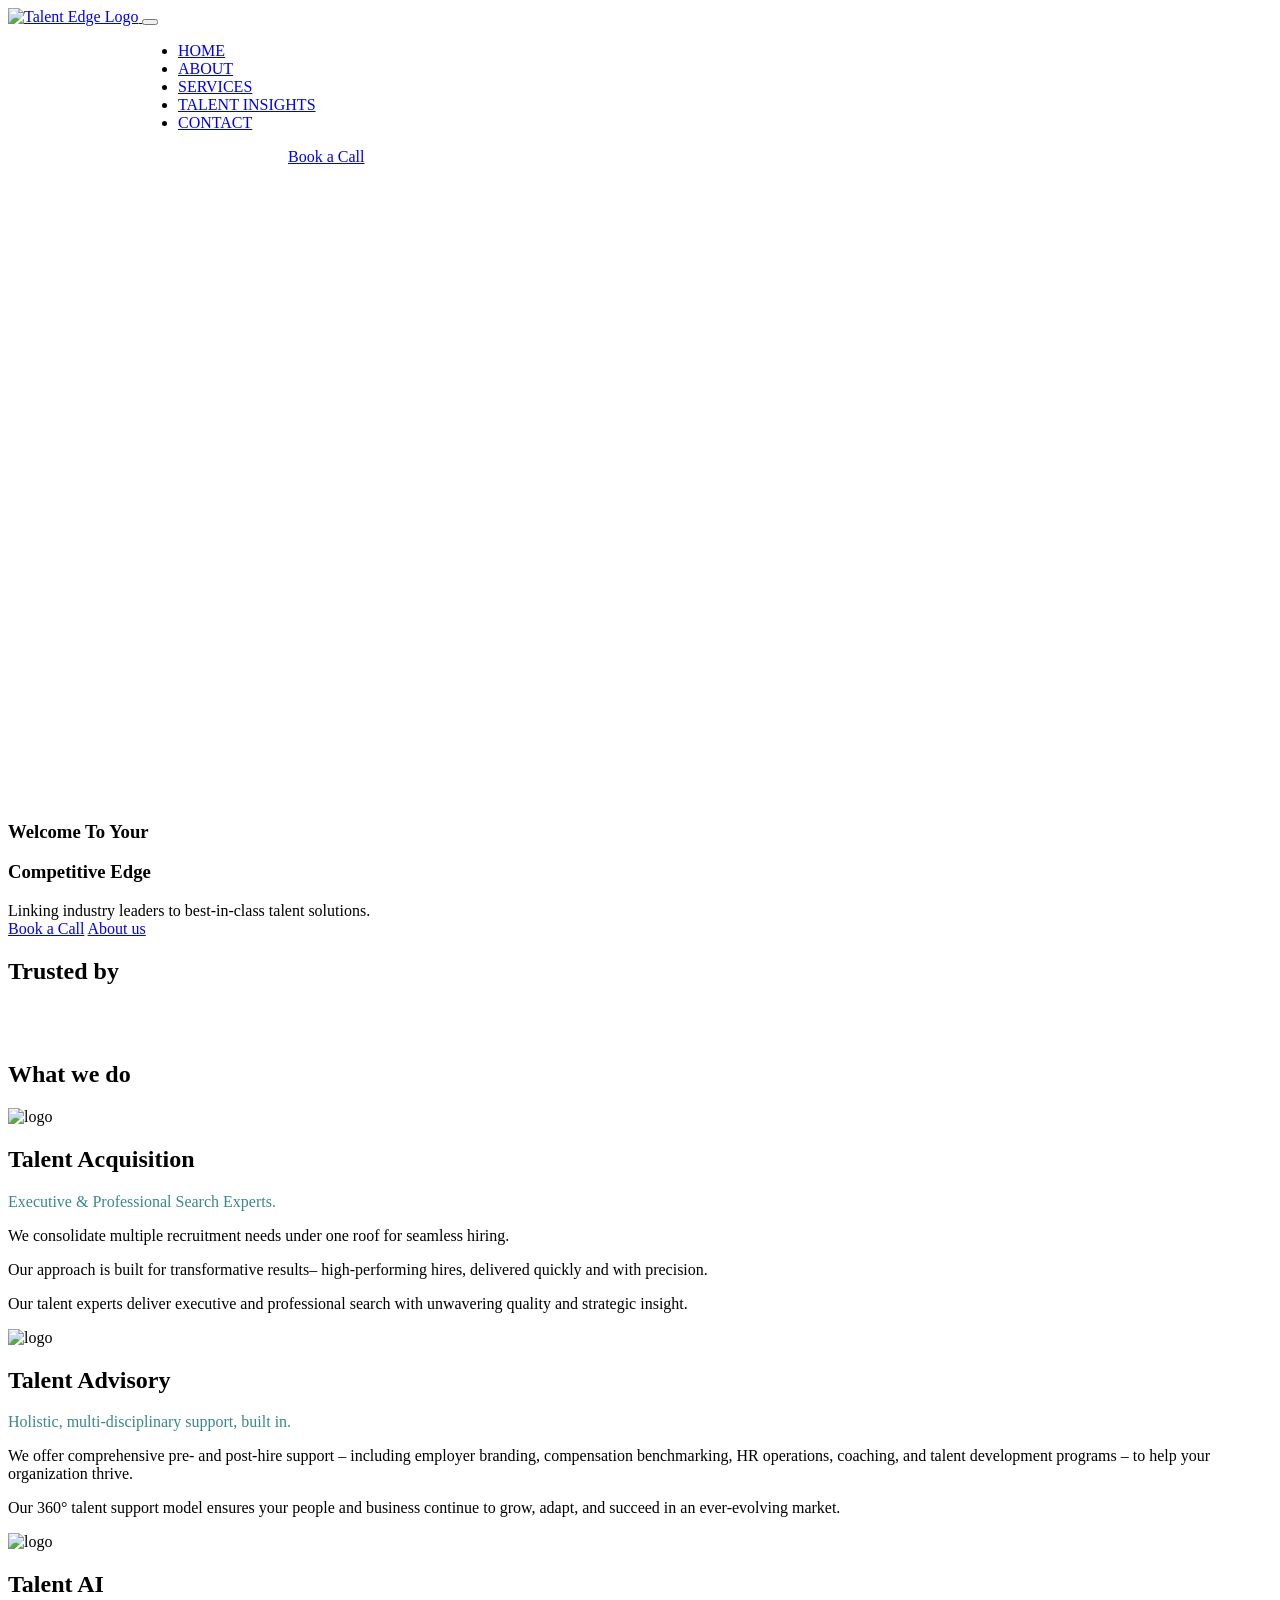
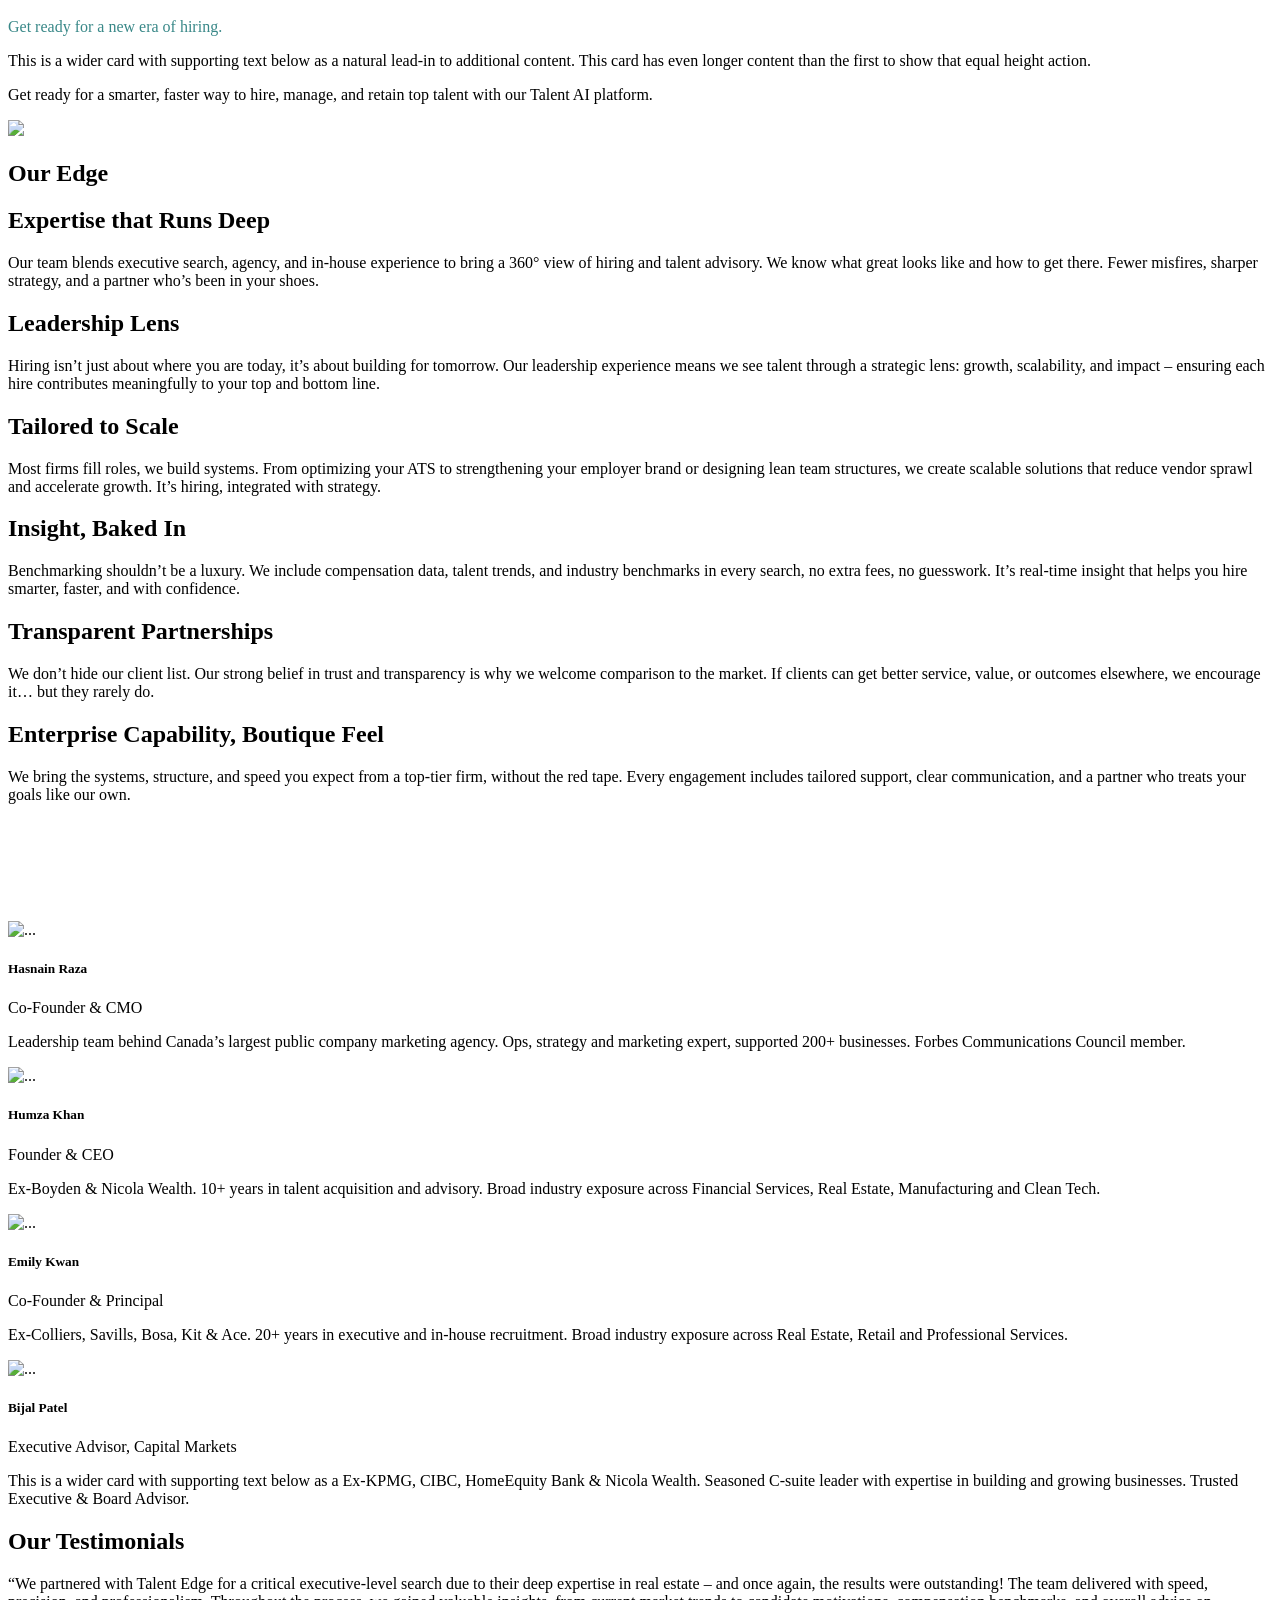
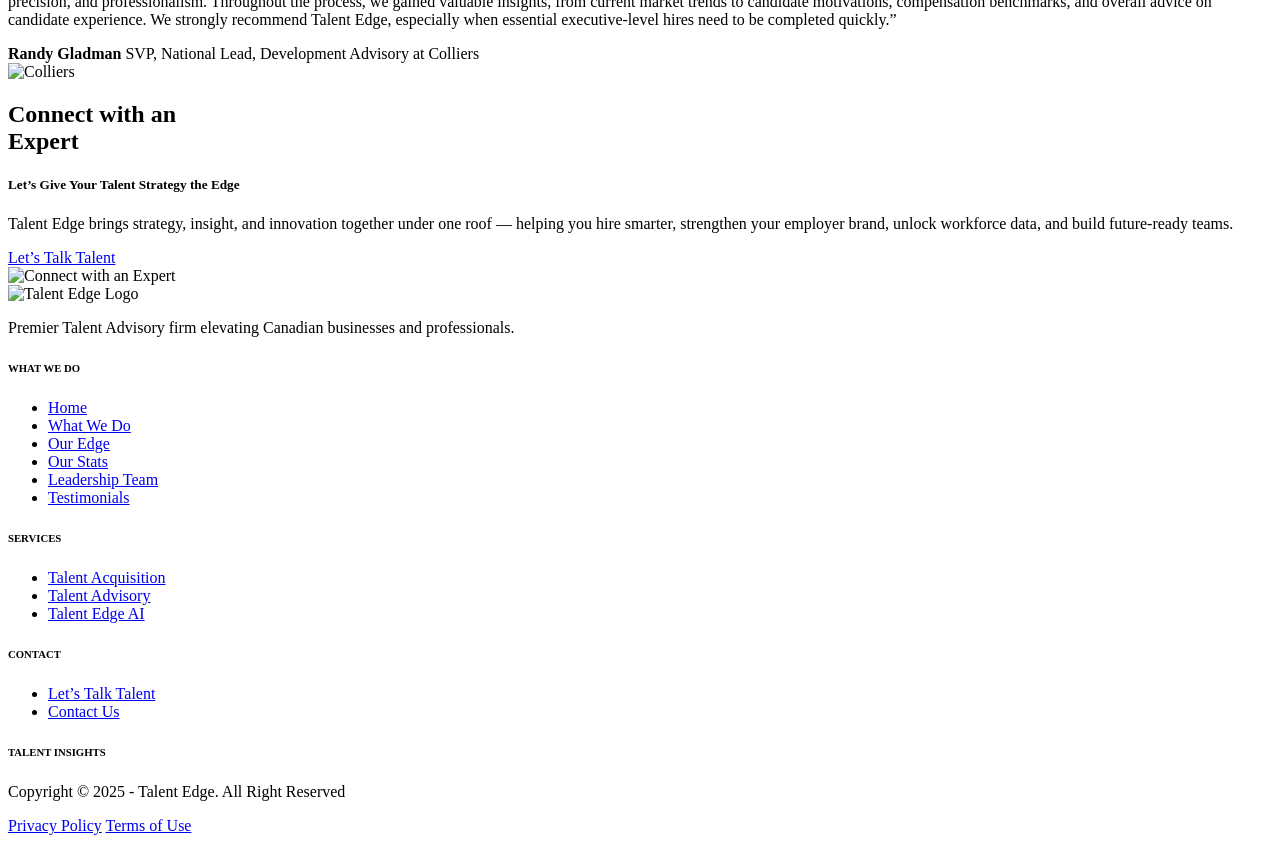
==== index.html @ 1e3dc900 "Add files via upload" ====
<!DOCTYPE html>
<html lang="en">

<head>
    <meta charset="UTF-8">
    <meta name="viewport" content="width=device-width, initial-scale=1.0">
    <title>Talent Edge - Premier Advisory Firm</title>
    <link rel="shortcut icon" href="./images/cropped-TE-Favicon-32x32.png" type="image/x-icon">
    <link rel="stylesheet" href="./css/bootstrap.css">
    <link rel="stylesheet" href="./css/style.css">
    <link rel="stylesheet" href="https://cdnjs.cloudflare.com/ajax/libs/font-awesome/7.0.1/css/all.min.css">
</head>

<body>
    <div class="container-fluid p-0">
        <!-- nav and hero start -->
        <section>
            <nav class="navbar navbar-expand-lg custom-navbar">
                <div class="container">
                    <a class="navbar-brand" href="#">
                        <img src="./images/TalentEdge_wordmark_white.png" alt="Talent Edge Logo" class="navbar-logo">
                    </a>
                    <button class="navbar-toggler" type="button" data-bs-toggle="collapse" data-bs-target="#navMenu">
                        <span class="navbar-toggler-icon"></span>
                    </button>
                    <div class="collapse navbar-collapse" id="navMenu" style="margin-left: 130px;">
                        <ul class="navbar-nav">
                            <li class="nav-item"><a class="nav-link" href="#">HOME</a></li>
                            <li class="nav-item"><a class="nav-link" href="#">ABOUT</a></li>
                            <li class="nav-item"><a class="nav-link" href="#">SERVICES</a></li>
                            <li class="nav-item"><a class="nav-link" href="#">TALENT INSIGHTS</a></li>
                            <li class="nav-item"><a class="nav-link" href="./contact.html">CONTACT</a></li>

                        </ul>
                        <a class="btn btn-outline-light" href="#" style="display: flex; margin-left: 150px;">Book a
                            Call</a>
                    </div>

                </div>
            </nav>

            <section class="hero">
                <video autoplay muted loop playsinline class="bg-video p-0" style="width: 100%; object-fit: cover;">
                    <source src="./images/e6d27f6b.mp4" type="video/mp4">
                </video>
                <div class="overlay"></div>
                <div class="hero-content">
                    <h1>Welcome To Your</h1>
                    <h1>Competitive Edge</h1>
                    <span>Linking industry leaders to best-in-class talent solutions.</span>
                    <br>
                    <a href="#" class="btn btn-light">Book a Call</a>
                    <a href="#" class="btn btn-light aman">About us</a>
                </div>

            </section>
        </section>
        <!-- nav and hero end -->
        <!-- trust start -->
        <section>
            <div class="trust-content p-5">
                <h1>Trusted by</h1>
                <br>
            </div>
            <swiper-container class="mySwiper" slides-per-view="5" space-between="0" autoplay-delay="800"
                autoplay-disable-on-interaction="false" loop="true">
                <swiper-slide>
                    <img src="images/sl1.png" alt="">
                </swiper-slide>
                <swiper-slide>
                    <img src="images/sl2.png" alt="">
                </swiper-slide>
                <swiper-slide>
                    <img src="images/sl3.png" alt="">
                </swiper-slide>
                <swiper-slide>
                    <img src="images/sl4.webp" alt="">
                </swiper-slide>
                <swiper-slide>
                    <img src="images/sl5.png" alt="">
                </swiper-slide>
                <swiper-slide>
                    <img src="images/sl6.png" alt="">
                </swiper-slide>
                <swiper-slide>
                    <img src="images/sl7.webp" alt="">
                </swiper-slide>
                <swiper-slide>
                    <img src="images/sl8.png" alt="">
                </swiper-slide>
            </swiper-container>
        </section>
        <!-- trust end -->
        <div class="line"></div>
        <!-- do section start -->
        <section>
            <div class="do-content p-5">
                <h1>What we do</h1>
            </div>
            <div class="container">
                <div class="card-group">
                    <div class="card">
                        <img src="./images/card.png" class="card-img-right abhi" alt="logo">
                        <div class="card-body">
                            <h2 class="card-title">Talent Acquisition</h2>
                            <p style="color: rgb(57, 136, 136);">Executive & Professional Search Experts.</p>

                            <p class="card-text">We consolidate multiple recruitment needs under one roof for seamless
                                hiring.</p>
                            <p class="card-text">Our approach is built for transformative results– high-performing
                                hires, delivered quickly and with precision.</p>
                            <p class="card-text">Our talent experts deliver executive and professional search with
                                unwavering quality and strategic insight.</p>
                        </div>
                    </div>
                    <div class="card">
                        <img src="./images/card1.png" class="card-img-top abhi" alt="logo">
                        <div class="card-body">
                            <h2 class="card-title">Talent Advisory</h2>
                            <p style="color: rgb(57, 136, 136);">Holistic, multi-disciplinary support, built in.</p>
                            <p class="card-text">We offer comprehensive pre- and post-hire support – including employer
                                branding, compensation benchmarking, HR operations, coaching, and talent development
                                programs – to help your organization thrive.</p>
                            <p class="card-text">Our 360° talent support model ensures your people and business continue
                                to grow, adapt, and succeed in an ever-evolving market.</p>
                        </div>
                    </div>
                    <div class="card">
                        <img src="./images/card2.png" class="card-img-top abhi" alt="logo">
                        <div class="card-body">
                            <h2 class="card-title">Talent AI</h2>
                            <p style="color: rgb(57, 136, 136);">Get ready for a new era of hiring.</p>
                            <p class="card-text">This is a wider card with supporting text below as a natural lead-in to
                                additional content. This card has even longer content than the first to show that equal
                                height action.</p>
                            <p class="card-text">Get ready for a smarter, faster way to hire, manage, and retain top
                                talent with our Talent AI platform.</p>
                        </div>
                    </div>
                </div>
            </div>
            <div class="img-s">
                <img src="./images/do.webp">
            </div>
        </section>
        <!-- do section end -->
        <!-- our edge -->
        <section>
            <div class="our">
                <div class="row">
                    <div class="col-sm-3 shubham">
                        <h1 class="pt-5 ps-5">Our Edge</h1>
                    </div>
                    <div class="col-sm-9 p-4">
                        <div class="row satyam">
                            <div class="col-sm-6">
                                <h2>Expertise that Runs Deep</h2>

                            </div>
                            <div class="col-sm-6">
                                <p>Our team blends executive search, agency, and in-house experience to bring a 360°
                                    view of
                                    hiring
                                    and talent advisory. We know what great looks like and how to get there. Fewer
                                    misfires,
                                    sharper
                                    strategy, and a partner who’s been in your shoes.</p>
                            </div>
                        </div>
                    </div>

                    <div class="col-sm-3">

                    </div>
                    <div class="col-sm-9 p-4">
                        <div class="row satyam">
                            <div class="col-sm-6">
                                <h2>Leadership Lens</h2>

                            </div>
                            <div class="col-sm-6">
                                <p>Hiring isn’t just about where you are today, it’s about building for tomorrow. Our
                                    leadership experience means we see talent through a strategic lens: growth,
                                    scalability, and impact – ensuring each hire contributes meaningfully to your top
                                    and bottom line.</p>
                            </div>
                        </div>
                    </div>


                    <div class="col-sm-3">

                    </div>
                    <div class="col-sm-9 p-4">
                        <div class="row satyam">
                            <div class="col-sm-6">
                                <h2>Tailored to Scale</h2>

                            </div>
                            <div class="col-sm-6">
                                <p>Most firms fill roles, we build systems. From optimizing your ATS to strengthening
                                    your employer brand or designing lean team structures, we create scalable solutions
                                    that reduce vendor sprawl and accelerate growth. It’s hiring, integrated with
                                    strategy. </p>
                            </div>
                        </div>
                    </div>
                    <div class="col-sm-3">

                    </div>
                    <div class="col-sm-9 p-4">
                        <div class="row satyam">
                            <div class="col-sm-6">
                                <h2>Insight, Baked In</h2>

                            </div>
                            <div class="col-sm-6">
                                <p>Benchmarking shouldn’t be a luxury. We include compensation data, talent trends, and
                                    industry benchmarks in every search, no extra fees, no guesswork. It’s real-time
                                    insight that helps you hire smarter, faster, and with confidence.</p>
                            </div>
                        </div>
                    </div>
                    <div class="col-sm-3">

                    </div>
                    <div class="col-sm-9 p-4">
                        <div class="row satyam">
                            <div class="col-sm-6">
                                <h2>Transparent Partnerships</h2>

                            </div>
                            <div class="col-sm-6">
                                <p>We don’t hide our client list. Our strong belief in trust and transparency is why we
                                    welcome comparison to the market. If clients can get better service, value, or
                                    outcomes elsewhere, we encourage it… but they rarely do.</p>
                            </div>
                        </div>
                    </div>
                    <div class="col-sm-3">

                    </div>
                    <div class="col-sm-9 p-4">
                        <div class="row satyam">
                            <div class="col-sm-6">
                                <h2>Enterprise Capability, Boutique Feel</h2>

                            </div>
                            <div class="col-sm-6">
                                <p>We bring the systems, structure, and speed you expect from a top-tier firm, without
                                    the red tape. Every engagement includes tailored support, clear communication, and a
                                    partner who treats your goals like our own.</p>
                            </div>
                        </div>
                    </div>
                </div>
            </div>
        </section>
        <!-- our edge end -->
        <!-- leader start -->
        <section>
            <div class="leader">
                <h1 style="display: flex; justify-content: center; color: white; padding-top: 50px;">Leadership Team
                </h1>
                <div class="cadr2 pt-5">
                    <div class="card-group">
                        <div class="card">
                            <img src="./images/1.png" class="card-img-top" alt="...">
                            <div class="card-body sohan">
                                <h5 class="card-title text-light">Hasnain Raza</h5>
                                <span class="text-light">Co-Founder & CMO</span>
                                <p class="card-text text-light pt-2">Leadership team behind Canada’s largest public
                                    company
                                    marketing agency. Ops, strategy and marketing expert, supported 200+ businesses.
                                    Forbes Communications Council member.</p>

                            </div>
                        </div>
                        <div class="card">
                            <img src="./images/2.png" class="card-img-top" alt="...">
                            <div class="card-body sohan">
                                <h5 class="card-title text-light">Humza Khan</h5>
                                <span class="text-light">Founder & CEO</span>
                                <p class="card-text text-light pt-2">Ex-Boyden & Nicola Wealth. 10+ years in talent
                                    acquisition and advisory. Broad industry exposure across Financial Services, Real
                                    Estate, Manufacturing and Clean Tech.</p>

                            </div>
                        </div>
                        <div class="card">
                            <img src="./images/3.png" class="card-img-top" alt="...">
                            <div class="card-body sohan">
                                <h5 class="card-title text-light">Emily Kwan</h5>
                                <span class="text-light">Co-Founder & Principal</span>
                                <p class="card-text text-light pt-2">Ex-Colliers, Savills, Bosa, Kit & Ace. 20+ years in
                                    executive and in-house recruitment. Broad industry exposure across Real Estate,
                                    Retail and Professional Services.</p>

                            </div>
                        </div>
                        <div class="card">
                            <img src="./images/4.png" class="card-img-top" alt="...">
                            <div class="card-body sohan">
                                <h5 class="card-title text-light">Bijal Patel</h5>
                                <span class="text-light">Executive Advisor, Capital Markets</span>
                                <p class="card-text text-light pt-2">This is a wider card with supporting text below as a
                                    Ex-KPMG, CIBC, HomeEquity Bank & Nicola Wealth. Seasoned C-suite leader with
                                    expertise in building and growing businesses. Trusted Executive & Board Advisor.</p>

                            </div>
                        </div>
                    </div>
                </div>

               
            </div>
        </section>
        <!-- leader end -->
         <!-- TESTIMONIAL SECTION -->
        <section class="testimonial-section">

            <!-- Section Heading -->
            <div class="container text-center">
                <h1 class="testimonial-heading">Our Testimonials</h1>
            </div>

            <!-- Testimonial Box -->
            <div class="container mt-5">
                <div class="testimonial-box">

                    <p class="testimonial-text">
                        “We partnered with Talent Edge for a critical executive-level search
                        due to their deep expertise in real estate – and once again, the
                        results were outstanding! The team delivered with speed, precision,
                        and professionalism. Throughout the process, we gained valuable
                        insights, from current market trends to candidate motivations,
                        compensation benchmarks, and overall advice on candidate experience.
                        We strongly recommend Talent Edge, especially when essential
                        executive-level hires need to be completed quickly.”
                    </p>

                    <div class="testimonial-author">
                        <strong>Randy Gladman</strong>
                        <span>
                            SVP, National Lead, Development Advisory at Colliers
                        </span>
                    </div>

                    <div class="testimonial-logo">
                        <img src="./images/Colliers_logo (1).png" alt="Colliers">
                    </div>

                </div>
            </div>

        </section>
        <!-- TESTIMONIAL SECTION END -->
         <!-- CONNECT WITH AN EXPERT SECTION -->
        <section class="connect-section">
            <div class="container">

                <div class="connect-card">
                    <div class="row align-items-center">

                        <!-- LEFT CONTENT -->
                        <div class="col-lg-6">
                            <h2 class="connect-heading">
                                Connect with an<br>
                                Expert
                            </h2>

                            <h5 class="connect-subtitle">
                                Let’s Give Your Talent Strategy the Edge
                            </h5>

                            <p class="connect-text">
                                Talent Edge brings strategy, insight, and innovation together
                                under one roof — helping you hire smarter, strengthen your
                                employer brand, unlock workforce data, and build future-ready
                                teams.
                            </p>

                            <a href="#contact" class="btn connect-btn">
                                Let’s Talk Talent
                            </a>
                        </div>

                        <!-- RIGHT IMAGE -->
                        <div class="col-lg-6">
                            <div class="connect-image">
                                <img src="./images/principal.jpg" alt="Connect with an Expert">
                            </div>
                        </div>

                    </div>
                </div>

            </div>
        </section>
        <!-- CONNECT WITH AN EXPERT END -->
         <!-- FOOTER -->
        <footer class="footer-section">
            <div class="container">

                <div class="row footer-top">

                    <!-- BRAND -->
                    <div class="col-lg-4 mb-4">
                        <div class="footer-logo">
                            <img src="./images/TalentEdge_wordmark_white.png" alt="Talent Edge Logo">
                        </div>

                        <p class="footer-text">
                            Premier Talent Advisory firm elevating Canadian
                            businesses and professionals.
                        </p>

                        <div class="footer-social">
                            <a href="#"><i class="fab fa-linkedin-in"></i></a>
                            <a href="#"><i class="fab fa-instagram"></i></a>
                        </div>
                    </div>

                    <!-- WHAT WE DO -->
                    <div class="col-lg-3 mb-4">
                        <h6 class="footer-title">WHAT WE DO</h6>
                        <ul class="footer-links">
                            <li><a href="#">Home</a></li>
                            <li><a href="#">What We Do</a></li>
                            <li><a href="#">Our Edge</a></li>
                            <li><a href="#">Our Stats</a></li>
                            <li><a href="#">Leadership Team</a></li>
                            <li><a href="#">Testimonials</a></li>
                        </ul>
                    </div>

                    <!-- SERVICES -->
                    <div class="col-lg-3 mb-4">
                        <h6 class="footer-title">SERVICES</h6>
                        <ul class="footer-links">
                            <li><a href="#">Talent Acquisition</a></li>
                            <li><a href="#">Talent Advisory</a></li>
                            <li><a href="#">Talent Edge AI</a></li>
                        </ul>
                    </div>

                    <!-- CONTACT -->
                    <div class="col-lg-2 mb-4">
                        <h6 class="footer-title">CONTACT</h6>
                        <ul class="footer-links">
                            <li><a href="#">Let’s Talk Talent</a></li>
                            <li><a href="#">Contact Us</a></li>
                        </ul>

                        <h6 class="footer-title mt-4">TALENT INSIGHTS</h6>
                    </div>

                </div>

            </div>

            <!-- BOTTOM BAR -->
            <div class="footer-bottom">
                <div class="container d-flex justify-content-between align-items-center flex-wrap">
                    <p>Copyright © 2025 - Talent Edge. All Right Reserved</p>
                    <div class="footer-bottom-links">
                        <a href="#">Privacy Policy</a>
                        <a href="#">Terms of Use</a>
                    </div>
                </div>
            </div>

        </footer>
        <!-- FOOTER END -->

    </div>

    <script src="./js/bootstrap.bundle.min.js"></script>
    <script src="./js/script.js"></script>
    <script src="https://cdn.jsdelivr.net/npm/swiper@12/swiper-element-bundle.min.js"></script>

</body>

</html>
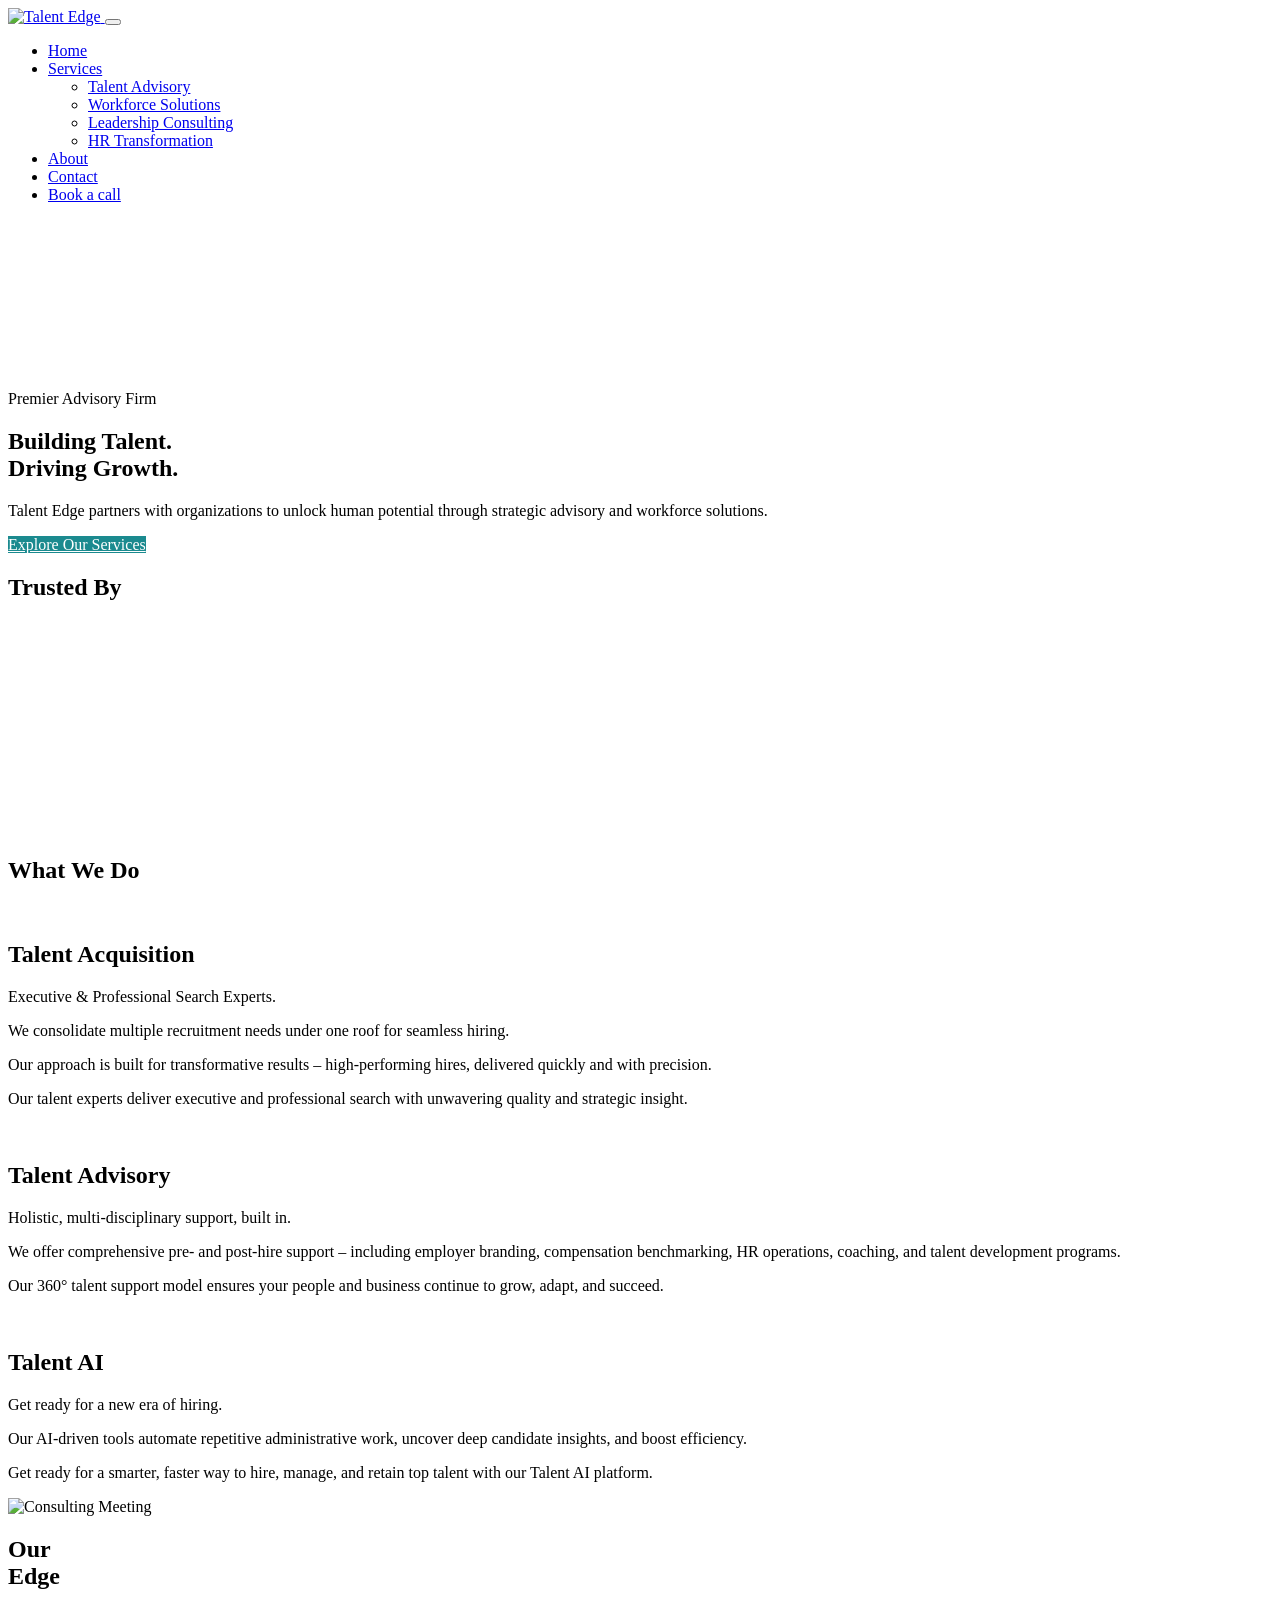
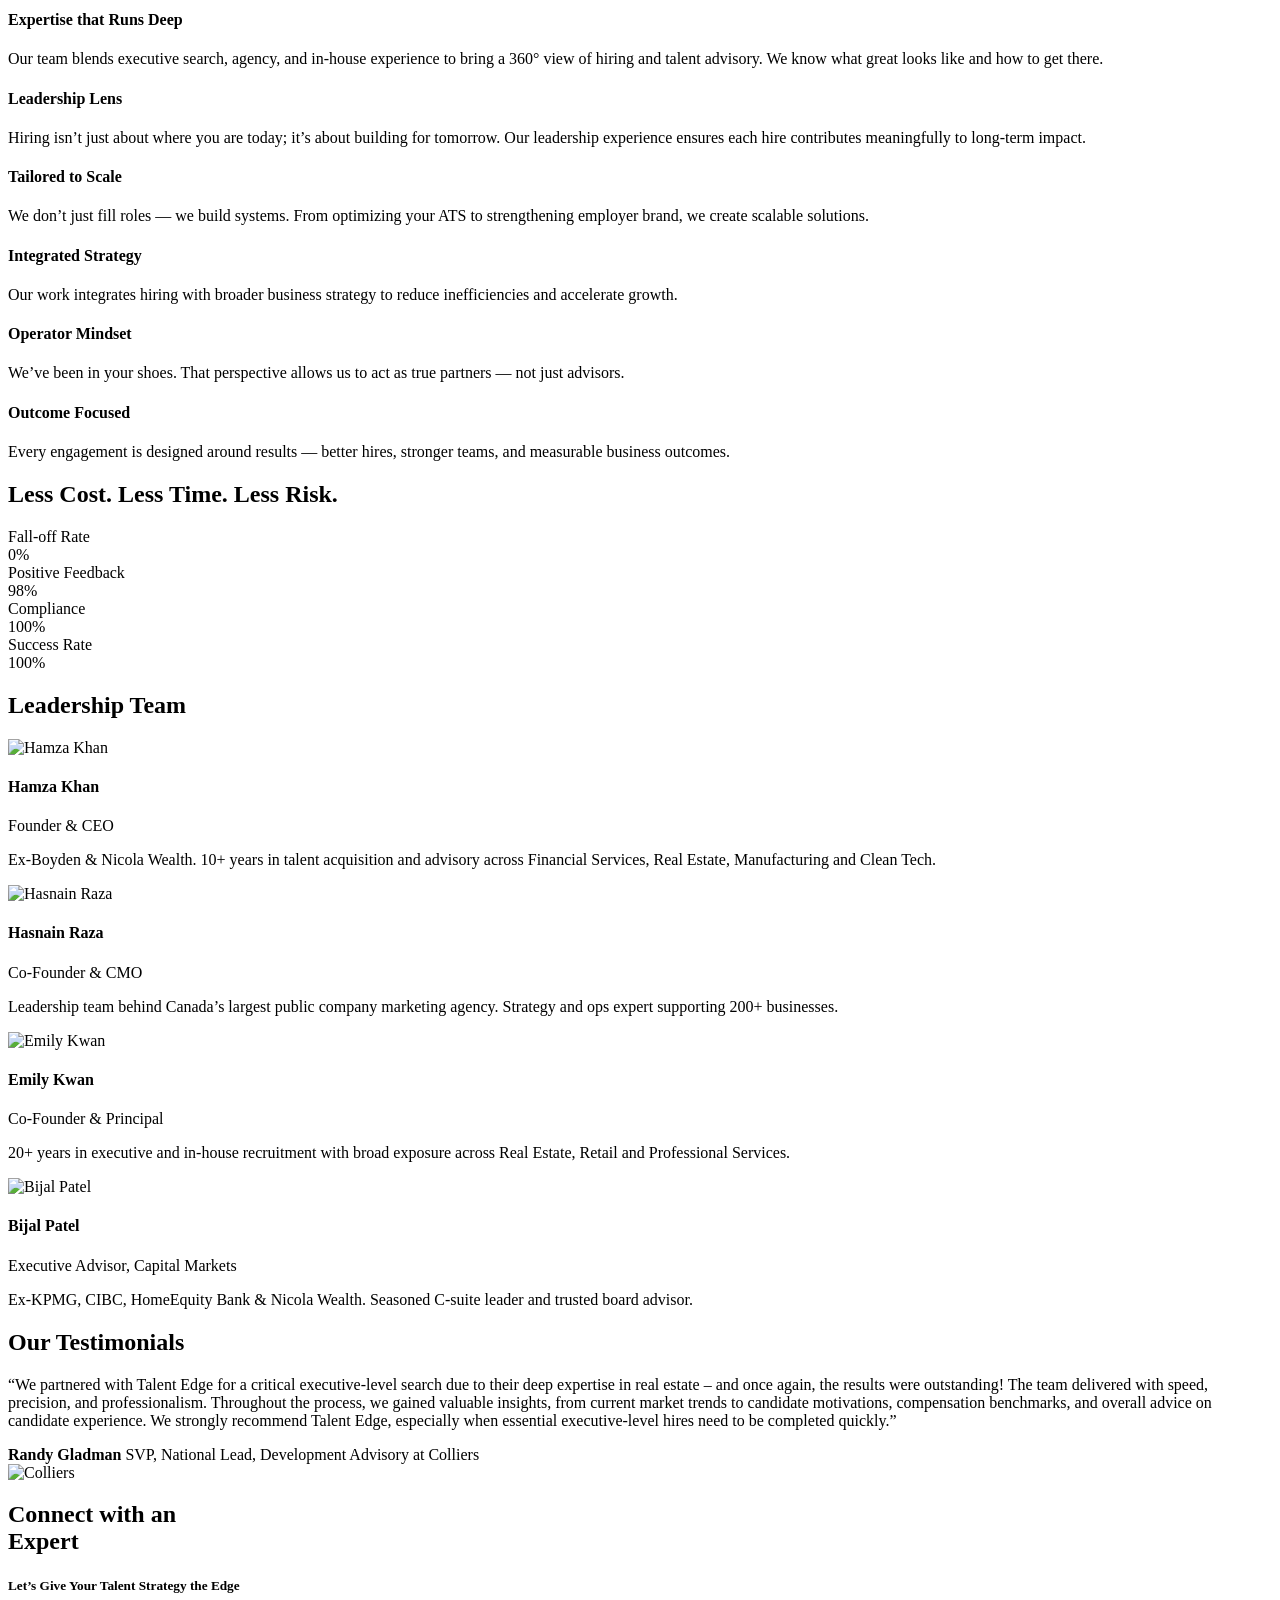
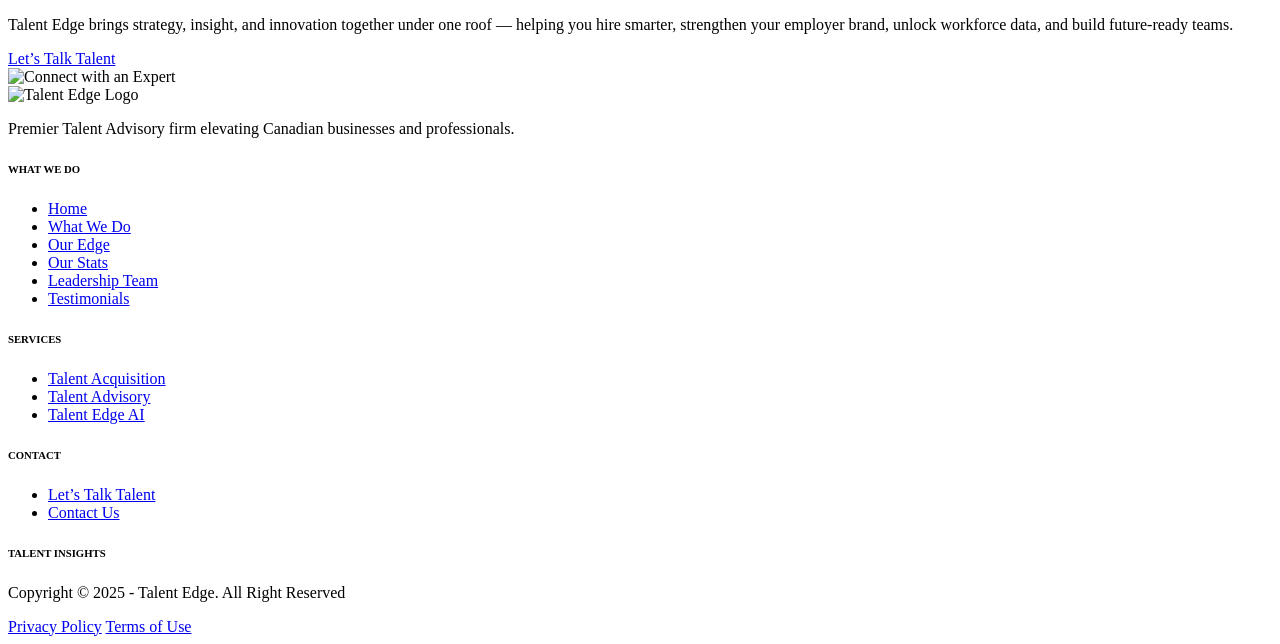
==== commit b93b6e70: "Add files via upload" ====
--- a/index.html
+++ b/index.html
@@ -13,310 +13,501 @@
 
 <body>
     <div class="container-fluid p-0">
-        <!-- nav and hero start -->
-        <section>
-            <nav class="navbar navbar-expand-lg custom-navbar">
-                <div class="container">
-                    <a class="navbar-brand" href="#">
-                        <img src="./images/TalentEdge_wordmark_white.png" alt="Talent Edge Logo" class="navbar-logo">
-                    </a>
-                    <button class="navbar-toggler" type="button" data-bs-toggle="collapse" data-bs-target="#navMenu">
-                        <span class="navbar-toggler-icon"></span>
-                    </button>
-                    <div class="collapse navbar-collapse" id="navMenu" style="margin-left: 130px;">
-                        <ul class="navbar-nav">
-                            <li class="nav-item"><a class="nav-link" href="#">HOME</a></li>
-                            <li class="nav-item"><a class="nav-link" href="#">ABOUT</a></li>
-                            <li class="nav-item"><a class="nav-link" href="#">SERVICES</a></li>
-                            <li class="nav-item"><a class="nav-link" href="#">TALENT INSIGHTS</a></li>
-                            <li class="nav-item"><a class="nav-link" href="./contact.html">CONTACT</a></li>
-
-                        </ul>
-                        <a class="btn btn-outline-light" href="#" style="display: flex; margin-left: 150px;">Book a
-                            Call</a>
-                    </div>
-
-                </div>
-            </nav>
-
-            <section class="hero">
-                <video autoplay muted loop playsinline class="bg-video p-0" style="width: 100%; object-fit: cover;">
-                    <source src="./images/e6d27f6b.mp4" type="video/mp4">
-                </video>
-                <div class="overlay"></div>
-                <div class="hero-content">
-                    <h1>Welcome To Your</h1>
-                    <h1>Competitive Edge</h1>
-                    <span>Linking industry leaders to best-in-class talent solutions.</span>
-                    <br>
-                    <a href="#" class="btn btn-light">Book a Call</a>
-                    <a href="#" class="btn btn-light aman">About us</a>
-                </div>
-
-            </section>
-        </section>
-        <!-- nav and hero end -->
-        <!-- trust start -->
-        <section>
-            <div class="trust-content p-5">
-                <h1>Trusted by</h1>
-                <br>
-            </div>
-            <swiper-container class="mySwiper" slides-per-view="5" space-between="0" autoplay-delay="800"
-                autoplay-disable-on-interaction="false" loop="true">
-                <swiper-slide>
-                    <img src="images/sl1.png" alt="">
-                </swiper-slide>
-                <swiper-slide>
-                    <img src="images/sl2.png" alt="">
-                </swiper-slide>
-                <swiper-slide>
-                    <img src="images/sl3.png" alt="">
-                </swiper-slide>
-                <swiper-slide>
-                    <img src="images/sl4.webp" alt="">
-                </swiper-slide>
-                <swiper-slide>
-                    <img src="images/sl5.png" alt="">
-                </swiper-slide>
-                <swiper-slide>
-                    <img src="images/sl6.png" alt="">
-                </swiper-slide>
-                <swiper-slide>
-                    <img src="images/sl7.webp" alt="">
-                </swiper-slide>
-                <swiper-slide>
-                    <img src="images/sl8.png" alt="">
-                </swiper-slide>
-            </swiper-container>
-        </section>
-        <!-- trust end -->
-        <div class="line"></div>
-        <!-- do section start -->
-        <section>
-            <div class="do-content p-5">
-                <h1>What we do</h1>
-            </div>
-            <div class="container">
-                <div class="card-group">
-                    <div class="card">
-                        <img src="./images/card.png" class="card-img-right abhi" alt="logo">
-                        <div class="card-body">
-                            <h2 class="card-title">Talent Acquisition</h2>
-                            <p style="color: rgb(57, 136, 136);">Executive & Professional Search Experts.</p>
-
-                            <p class="card-text">We consolidate multiple recruitment needs under one roof for seamless
-                                hiring.</p>
-                            <p class="card-text">Our approach is built for transformative results– high-performing
-                                hires, delivered quickly and with precision.</p>
-                            <p class="card-text">Our talent experts deliver executive and professional search with
-                                unwavering quality and strategic insight.</p>
-                        </div>
-                    </div>
-                    <div class="card">
-                        <img src="./images/card1.png" class="card-img-top abhi" alt="logo">
-                        <div class="card-body">
-                            <h2 class="card-title">Talent Advisory</h2>
-                            <p style="color: rgb(57, 136, 136);">Holistic, multi-disciplinary support, built in.</p>
-                            <p class="card-text">We offer comprehensive pre- and post-hire support – including employer
-                                branding, compensation benchmarking, HR operations, coaching, and talent development
-                                programs – to help your organization thrive.</p>
-                            <p class="card-text">Our 360° talent support model ensures your people and business continue
-                                to grow, adapt, and succeed in an ever-evolving market.</p>
-                        </div>
-                    </div>
-                    <div class="card">
-                        <img src="./images/card2.png" class="card-img-top abhi" alt="logo">
-                        <div class="card-body">
-                            <h2 class="card-title">Talent AI</h2>
-                            <p style="color: rgb(57, 136, 136);">Get ready for a new era of hiring.</p>
-                            <p class="card-text">This is a wider card with supporting text below as a natural lead-in to
-                                additional content. This card has even longer content than the first to show that equal
-                                height action.</p>
-                            <p class="card-text">Get ready for a smarter, faster way to hire, manage, and retain top
-                                talent with our Talent AI platform.</p>
-                        </div>
-                    </div>
-                </div>
-            </div>
-            <div class="img-s">
-                <img src="./images/do.webp">
-            </div>
-        </section>
-        <!-- do section end -->
-        <!-- our edge -->
-        <section>
-            <div class="our">
+        <!-- navbar start -->
+        <!-- NAVBAR START -->
+        <nav class="navbar navbar-expand-lg navbar-dark custom-navbar">
+            <div class="container">
+
+                <!-- Logo -->
+                <a class="navbar-brand" href="#">
+                    <img src="./images/TalentEdge_wordmark_white.png" alt="Talent Edge" height="40">
+                </a>
+
+                <!-- Mobile Toggler -->
+                <button class="navbar-toggler" type="button" data-bs-toggle="collapse" data-bs-target="#mainNavbar">
+                    <span class="navbar-toggler-icon"></span>
+                </button>
+
+                <!-- Menu -->
+                <div class="collapse navbar-collapse" id="mainNavbar">
+                    <ul class="navbar-nav align-items-lg-center">
+
+                        <li class="nav-item">
+                            <a class="nav-link active" href="index.html">Home</a>
+                        </li>
+
+                        <!-- SERVICES DROPDOWN -->
+                        <li class="nav-item dropdown">
+                            <a class="nav-link dropdown-toggle d-flex align-items-center" href="#" id="servicesDropdown"
+                                role="button" data-bs-toggle="dropdown" aria-expanded="false">
+                                Services
+                                <i class="fa-solid fa-angle-down ms-1"></i>
+                            </a>
+
+                            <ul class="dropdown-menu shadow" aria-labelledby="servicesDropdown">
+                                <li><a class="dropdown-item" href="#">Talent Advisory</a></li>
+                                <li><a class="dropdown-item" href="#">Workforce Solutions</a></li>
+                                <li><a class="dropdown-item" href="#">Leadership Consulting</a></li>
+                                <li><a class="dropdown-item" href="#">HR Transformation</a></li>
+                            </ul>
+                        </li>
+
+                        <li class="nav-item">
+                            <a class="nav-link" href="#about">About</a>
+                        </li>
+
+                        <li class="nav-item">
+                            <a class="nav-link" href="contact.html">Contact</a>
+                        </li>
+
+                        <!-- CTA BUTTON -->
+                        <li class="nav-item nav-cta">
+                            <a class="btn  px-3" href="#contact" style="background-color: white;">Book a call</a>
+                        </li>
+
+
+                    </ul>
+                </div>
+
+            </div>
+        </nav>
+        <!-- navbar end -->
+        <!-- hero start -->
+        <!-- HERO SECTION START -->
+        <section class="hero-video-section position-relative">
+
+            <!-- Background Video -->
+            <video class="hero-video" autoplay muted loop playsinline>
+                <source src="./images/e6d27f6b.mp4" type="video/mp4">
+                Your browser does not support the video tag.
+            </video>
+
+            <!-- Dark Overlay -->
+            <div class="hero-overlay"></div>
+
+            <!-- Hero Content -->
+            <div class="container hero-content">
                 <div class="row">
-                    <div class="col-sm-3 shubham">
-                        <h1 class="pt-5 ps-5">Our Edge</h1>
-                    </div>
-                    <div class="col-sm-9 p-4">
-                        <div class="row satyam">
-                            <div class="col-sm-6">
-                                <h2>Expertise that Runs Deep</h2>
-
-                            </div>
-                            <div class="col-sm-6">
-                                <p>Our team blends executive search, agency, and in-house experience to bring a 360°
-                                    view of
-                                    hiring
-                                    and talent advisory. We know what great looks like and how to get there. Fewer
-                                    misfires,
-                                    sharper
-                                    strategy, and a partner who’s been in your shoes.</p>
-                            </div>
-                        </div>
-                    </div>
-
-                    <div class="col-sm-3">
-
-                    </div>
-                    <div class="col-sm-9 p-4">
-                        <div class="row satyam">
-                            <div class="col-sm-6">
-                                <h2>Leadership Lens</h2>
-
-                            </div>
-                            <div class="col-sm-6">
-                                <p>Hiring isn’t just about where you are today, it’s about building for tomorrow. Our
-                                    leadership experience means we see talent through a strategic lens: growth,
-                                    scalability, and impact – ensuring each hire contributes meaningfully to your top
-                                    and bottom line.</p>
-                            </div>
-                        </div>
-                    </div>
-
-
-                    <div class="col-sm-3">
-
-                    </div>
-                    <div class="col-sm-9 p-4">
-                        <div class="row satyam">
-                            <div class="col-sm-6">
-                                <h2>Tailored to Scale</h2>
-
-                            </div>
-                            <div class="col-sm-6">
-                                <p>Most firms fill roles, we build systems. From optimizing your ATS to strengthening
-                                    your employer brand or designing lean team structures, we create scalable solutions
-                                    that reduce vendor sprawl and accelerate growth. It’s hiring, integrated with
-                                    strategy. </p>
-                            </div>
-                        </div>
-                    </div>
-                    <div class="col-sm-3">
-
-                    </div>
-                    <div class="col-sm-9 p-4">
-                        <div class="row satyam">
-                            <div class="col-sm-6">
-                                <h2>Insight, Baked In</h2>
-
-                            </div>
-                            <div class="col-sm-6">
-                                <p>Benchmarking shouldn’t be a luxury. We include compensation data, talent trends, and
-                                    industry benchmarks in every search, no extra fees, no guesswork. It’s real-time
-                                    insight that helps you hire smarter, faster, and with confidence.</p>
-                            </div>
-                        </div>
-                    </div>
-                    <div class="col-sm-3">
-
-                    </div>
-                    <div class="col-sm-9 p-4">
-                        <div class="row satyam">
-                            <div class="col-sm-6">
-                                <h2>Transparent Partnerships</h2>
-
-                            </div>
-                            <div class="col-sm-6">
-                                <p>We don’t hide our client list. Our strong belief in trust and transparency is why we
-                                    welcome comparison to the market. If clients can get better service, value, or
-                                    outcomes elsewhere, we encourage it… but they rarely do.</p>
-                            </div>
-                        </div>
-                    </div>
-                    <div class="col-sm-3">
-
-                    </div>
-                    <div class="col-sm-9 p-4">
-                        <div class="row satyam">
-                            <div class="col-sm-6">
-                                <h2>Enterprise Capability, Boutique Feel</h2>
-
-                            </div>
-                            <div class="col-sm-6">
-                                <p>We bring the systems, structure, and speed you expect from a top-tier firm, without
-                                    the red tape. Every engagement includes tailored support, clear communication, and a
-                                    partner who treats your goals like our own.</p>
-                            </div>
-                        </div>
-                    </div>
-                </div>
-            </div>
-        </section>
-        <!-- our edge end -->
-        <!-- leader start -->
-        <section>
-            <div class="leader">
-                <h1 style="display: flex; justify-content: center; color: white; padding-top: 50px;">Leadership Team
-                </h1>
-                <div class="cadr2 pt-5">
-                    <div class="card-group">
-                        <div class="card">
-                            <img src="./images/1.png" class="card-img-top" alt="...">
-                            <div class="card-body sohan">
-                                <h5 class="card-title text-light">Hasnain Raza</h5>
-                                <span class="text-light">Co-Founder & CMO</span>
-                                <p class="card-text text-light pt-2">Leadership team behind Canada’s largest public
-                                    company
-                                    marketing agency. Ops, strategy and marketing expert, supported 200+ businesses.
-                                    Forbes Communications Council member.</p>
-
-                            </div>
-                        </div>
-                        <div class="card">
-                            <img src="./images/2.png" class="card-img-top" alt="...">
-                            <div class="card-body sohan">
-                                <h5 class="card-title text-light">Humza Khan</h5>
-                                <span class="text-light">Founder & CEO</span>
-                                <p class="card-text text-light pt-2">Ex-Boyden & Nicola Wealth. 10+ years in talent
-                                    acquisition and advisory. Broad industry exposure across Financial Services, Real
-                                    Estate, Manufacturing and Clean Tech.</p>
-
-                            </div>
-                        </div>
-                        <div class="card">
-                            <img src="./images/3.png" class="card-img-top" alt="...">
-                            <div class="card-body sohan">
-                                <h5 class="card-title text-light">Emily Kwan</h5>
-                                <span class="text-light">Co-Founder & Principal</span>
-                                <p class="card-text text-light pt-2">Ex-Colliers, Savills, Bosa, Kit & Ace. 20+ years in
-                                    executive and in-house recruitment. Broad industry exposure across Real Estate,
-                                    Retail and Professional Services.</p>
-
-                            </div>
-                        </div>
-                        <div class="card">
-                            <img src="./images/4.png" class="card-img-top" alt="...">
-                            <div class="card-body sohan">
-                                <h5 class="card-title text-light">Bijal Patel</h5>
-                                <span class="text-light">Executive Advisor, Capital Markets</span>
-                                <p class="card-text text-light pt-2">This is a wider card with supporting text below as a
-                                    Ex-KPMG, CIBC, HomeEquity Bank & Nicola Wealth. Seasoned C-suite leader with
-                                    expertise in building and growing businesses. Trusted Executive & Board Advisor.</p>
-
-                            </div>
-                        </div>
-                    </div>
-                </div>
-
-               
-            </div>
-        </section>
-        <!-- leader end -->
-         <!-- TESTIMONIAL SECTION -->
+                    <div class="col-lg-7 text-white">
+                        <p class="text-uppercase small fw-semibold mb-2">
+                            Premier Advisory Firm
+                        </p>
+
+                        <h1 class="fw-bold display-5">
+                            Building Talent.<br>
+                            Driving Growth.
+                        </h1>
+
+                        <p class="mt-3">
+                            Talent Edge partners with organizations to unlock human
+                            potential through strategic advisory and workforce solutions.
+                        </p>
+
+                        <a href="#services" class="btn  mt-4 px-4 py-2"
+                            style="background-color: #1b8a8f; color: white;">
+                            Explore Our Services
+                        </a>
+                    </div>
+                </div>
+            </div>
+
+        </section>
+        <!-- HERO SECTION END -->
+        <!--  -->
+        <!-- TRUSTED BY SECTION -->
+        <section class="trusted-by-section py-5">
+            <div class="container text-center">
+                <h1 class="text-uppercase  mb-2">Trusted By</h1>
+                <!-- <h2 class="fw-bold mb-4">Leading Organizations</h2> -->
+            </div>
+
+            <div class="logo-slider py-5">
+                <div class="logo-track">
+
+                    <!-- Logos (repeat twice for infinite effect) -->
+                    <div class="logo"><img src="./images/sl1.png" alt=""></div>
+                    <div class="logo"><img src="./images/sl2.png" alt=""></div>
+                    <div class="logo"><img src="./images/sl3.png" alt=""></div>
+                    <div class="logo"><img src="./images/sl4.webp" alt=""></div>
+                    <div class="logo"><img src="./images/sl5.png" alt=""></div>
+                    <div class="logo"><img src="./images/sl6.png" alt=""></div>
+
+                    <!-- duplicate -->
+                    <div class="logo"><img src="./images/sl7.webp" alt=""></div>
+                    <div class="logo"><img src="./images/sl8.png" alt=""></div>
+                    <div class="logo"><img src="./images/sl6.png" alt=""></div>
+                    <div class="logo"><img src="./images/sl3.png" alt=""></div>
+                    <div class="logo"><img src="./images/sl5.png" alt=""></div>
+                    <div class="logo"><img src="./images/sl2.png" alt=""></div>
+
+                </div>
+            </div>
+        </section>
+        <!-- TRUSTED BY END -->
+        <!-- SECTION DIVIDER -->
+        <div class="section-divider"></div>
+        <!-- WHAT WE DO SECTION -->
+        <section class="what-we-do-section py-5" id="services">
+            <div class="container">
+
+                <!-- SECTION HEADING -->
+                <div class="row mb-5">
+                    <div class="col-12">
+                        <h1 class="fw-bold">What We Do</h1>
+                    </div>
+                </div>
+
+                <!-- CONTENT BOXES -->
+                <div class="row g-4">
+
+                    <!-- BOX 1 -->
+                    <div class="col-md-4">
+                        <div class="what-card">
+                            <img src="./images/card.png" class="what-icon" alt="">
+
+                            <h2>Talent Acquisition</h3>
+
+                                <p class="highlight">
+                                    Executive & Professional Search Experts.
+                                </p>
+
+                                <p>
+                                    We consolidate multiple recruitment needs under one roof for
+                                    seamless hiring.
+                                </p>
+
+                                <p>
+                                    Our approach is built for transformative results – high-performing
+                                    hires, delivered quickly and with precision.
+                                </p>
+
+                                <p>
+                                    Our talent experts deliver executive and professional search with
+                                    unwavering quality and strategic insight.
+                                </p>
+                        </div>
+                    </div>
+
+                    <!-- BOX 2 -->
+                    <div class="col-md-4">
+                        <div class="what-card">
+                            <img src="./images/card1.png" class="what-icon" alt="">
+
+                            <h2>Talent Advisory</h3>
+
+                                <p class="highlight">
+                                    Holistic, multi-disciplinary support, built in.
+                                </p>
+
+                                <p>
+                                    We offer comprehensive pre- and post-hire support – including
+                                    employer branding, compensation benchmarking, HR operations,
+                                    coaching, and talent development programs.
+                                </p>
+
+                                <p>
+                                    Our 360° talent support model ensures your people and business
+                                    continue to grow, adapt, and succeed.
+                                </p>
+                        </div>
+                    </div>
+
+                    <!-- BOX 3 -->
+                    <div class="col-md-4">
+                        <div class="what-card">
+                            <img src="./images/card2.png" class="what-icon" alt="">
+
+                            <h2>Talent AI</h3>
+
+                                <p class="highlight">
+                                    Get ready for a new era of hiring.
+                                </p>
+
+                                <p>
+                                    Our AI-driven tools automate repetitive administrative work,
+                                    uncover deep candidate insights, and boost efficiency.
+                                </p>
+
+                                <p>
+                                    Get ready for a smarter, faster way to hire, manage, and retain
+                                    top talent with our Talent AI platform.
+                                </p>
+                        </div>
+                    </div>
+
+                </div>
+            </div>
+        </section>
+        <!-- WHAT WE DO END -->
+        <!-- FULL WIDTH IMAGE SECTION -->
+        <section class="full-image-section pt-5">
+            <img src="./images/do.webp" alt="Consulting Meeting">
+        </section>
+        <!-- FULL WIDTH IMAGE SECTION END -->
+
+        <!-- OUR EDGE SECTION -->
+        <section class="our-edge-section py-5">
+            <div class="container">
+
+                <div class="row">
+
+                    <!-- LEFT BIG TITLE -->
+                    <div class="col-lg-3 mb-4">
+                        <h2 class="our-edge-title">
+                            Our<br>Edge
+                        </h2>
+                    </div>
+
+                    <!-- RIGHT CONTENT -->
+                    <div class="col-lg-9">
+
+                        <!-- ITEM 1 -->
+                        <div class="edge-item">
+                            <div class="row">
+                                <div class="col-md-4">
+                                    <h4>Expertise that Runs Deep</h4>
+                                </div>
+                                <div class="col-md-8">
+                                    <p>
+                                        Our team blends executive search, agency, and in-house experience
+                                        to bring a 360° view of hiring and talent advisory. We know what
+                                        great looks like and how to get there.
+                                    </p>
+                                </div>
+                            </div>
+                        </div>
+
+                        <!-- ITEM 2 -->
+                        <div class="edge-item">
+                            <div class="row">
+                                <div class="col-md-4">
+                                    <h4>Leadership Lens</h4>
+                                </div>
+                                <div class="col-md-8">
+                                    <p>
+                                        Hiring isn’t just about where you are today; it’s about building
+                                        for tomorrow. Our leadership experience ensures each hire
+                                        contributes meaningfully to long-term impact.
+                                    </p>
+                                </div>
+                            </div>
+                        </div>
+
+                        <!-- ITEM 3 -->
+                        <div class="edge-item">
+                            <div class="row">
+                                <div class="col-md-4">
+                                    <h4>Tailored to Scale</h4>
+                                </div>
+                                <div class="col-md-8">
+                                    <p>
+                                        We don’t just fill roles — we build systems. From optimizing your
+                                        ATS to strengthening employer brand, we create scalable solutions.
+                                    </p>
+                                </div>
+                            </div>
+                        </div>
+
+                        <!-- ITEM 4 -->
+                        <div class="edge-item">
+                            <div class="row">
+                                <div class="col-md-4">
+                                    <h4>Integrated Strategy</h4>
+                                </div>
+                                <div class="col-md-8">
+                                    <p>
+                                        Our work integrates hiring with broader business strategy to
+                                        reduce inefficiencies and accelerate growth.
+                                    </p>
+                                </div>
+                            </div>
+                        </div>
+
+                        <!-- ITEM 5 -->
+                        <div class="edge-item">
+                            <div class="row">
+                                <div class="col-md-4">
+                                    <h4>Operator Mindset</h4>
+                                </div>
+                                <div class="col-md-8">
+                                    <p>
+                                        We’ve been in your shoes. That perspective allows us to act as
+                                        true partners — not just advisors.
+                                    </p>
+                                </div>
+                            </div>
+                        </div>
+
+                        <!-- ITEM 6 -->
+                        <div class="edge-item">
+                            <div class="row">
+                                <div class="col-md-4">
+                                    <h4>Outcome Focused</h4>
+                                </div>
+                                <div class="col-md-8">
+                                    <p>
+                                        Every engagement is designed around results — better hires,
+                                        stronger teams, and measurable business outcomes.
+                                    </p>
+                                </div>
+                            </div>
+                        </div>
+
+                    </div>
+                </div>
+
+            </div>
+        </section>
+        <!-- OUR EDGE END -->
+        <!-- RIGHT SIDE DIVIDER -->
+        <section class="right-divider-section">
+            <div class="container">
+                <div class="row">
+
+                    <!-- LEFT EMPTY (Our Edge ke niche kuch nahi) -->
+                    <div class="col-lg-3"></div>
+
+                    <!-- RIGHT LINE -->
+                    <div class="col-lg-9">
+                        <div class="right-divider"></div>
+                    </div>
+
+                </div>
+            </div>
+        </section>
+        <!-- STATS SECTION -->
+        <section class="stats-section py-5">
+            <div class="container">
+
+                <!-- HEADING -->
+                <div class="row mb-5">
+                    <div class="col-12">
+                        <h2 class="stats-heading">
+                            Less Cost. Less Time. Less Risk.
+                        </h2>
+                    </div>
+                </div>
+
+                <!-- STATS ROW -->
+                <div class="row stats-row">
+
+                    <!-- ITEM 1 -->
+                    <div class="col-md-3 stat-item">
+                        <span class="stat-label">Fall-off Rate</span>
+                        <div class="stat-line"></div>
+                        <span class="stat-value">0%</span>
+                    </div>
+
+                    <!-- ITEM 2 -->
+                    <div class="col-md-3 stat-item">
+                        <span class="stat-label">Positive Feedback</span>
+                        <div class="stat-line"></div>
+                        <span class="stat-value">98%</span>
+                    </div>
+
+                    <!-- ITEM 3 -->
+                    <div class="col-md-3 stat-item">
+                        <span class="stat-label">Compliance</span>
+                        <div class="stat-line"></div>
+                        <span class="stat-value">100%</span>
+                    </div>
+
+                    <!-- ITEM 4 -->
+                    <div class="col-md-3 stat-item">
+                        <span class="stat-label">Success Rate</span>
+                        <div class="stat-line"></div>
+                        <span class="stat-value">100%</span>
+                    </div>
+
+                </div>
+
+            </div>
+        </section>
+        <!-- STATS SECTION END -->
+        <!-- LEADERSHIP TEAM SECTION -->
+        <section class="leadership-section">
+
+            <!-- SECTION HEADING -->
+            <div class="container">
+                <div class="row pb-5">
+                    <div class="col-12">
+                        <h1 class="leadership-heading">Leadership Team</h1>
+                    </div>
+                </div>
+            </div>
+
+            <!-- TEAM GRID -->
+            <div class="container-fluid px-5 mt-5">
+                <div class="row g-4">
+
+                    <!-- MEMBER 1 -->
+                    <div class="col-md-3">
+                        <div class="leader-card">
+                            <img src="./images/2.png" alt="Hamza Khan">
+                            <div class="leader-info">
+                                <h4>Hamza Khan</h4>
+                                <span>Founder & CEO</span>
+                                <p>
+                                    Ex-Boyden & Nicola Wealth. 10+ years in talent acquisition
+                                    and advisory across Financial Services, Real Estate,
+                                    Manufacturing and Clean Tech.
+                                </p>
+                            </div>
+                        </div>
+                    </div>
+
+                    <!-- MEMBER 2 -->
+                    <div class="col-md-3">
+                        <div class="leader-card">
+                            <img src="./images/1.png" alt="Hasnain Raza">
+                            <div class="leader-info">
+                                <h4>Hasnain Raza</h4>
+                                <span>Co-Founder & CMO</span>
+                                <p>
+                                    Leadership team behind Canada’s largest public company
+                                    marketing agency. Strategy and ops expert supporting
+                                    200+ businesses.
+                                </p>
+                            </div>
+                        </div>
+                    </div>
+
+                    <!-- MEMBER 3 -->
+                    <div class="col-md-3">
+                        <div class="leader-card">
+                            <img src="./images/3.png" alt="Emily Kwan">
+                            <div class="leader-info">
+                                <h4>Emily Kwan</h4>
+                                <span>Co-Founder & Principal</span>
+                                <p>
+                                    20+ years in executive and in-house recruitment with
+                                    broad exposure across Real Estate, Retail and
+                                    Professional Services.
+                                </p>
+                            </div>
+                        </div>
+                    </div>
+
+                    <!-- MEMBER 4 -->
+                    <div class="col-md-3">
+                        <div class="leader-card">
+                            <img src="./images/4.png" alt="Bijal Patel">
+                            <div class="leader-info">
+                                <h4>Bijal Patel</h4>
+                                <span>Executive Advisor, Capital Markets</span>
+                                <p>
+                                    Ex-KPMG, CIBC, HomeEquity Bank & Nicola Wealth.
+                                    Seasoned C-suite leader and trusted board advisor.
+                                </p>
+                            </div>
+                        </div>
+                    </div>
+
+                </div>
+            </div>
+        </section>
+        <!-- LEADERSHIP TEAM END -->
+        <!-- TESTIMONIAL SECTION -->
         <section class="testimonial-section">
 
             <!-- Section Heading -->
@@ -355,7 +546,7 @@
 
         </section>
         <!-- TESTIMONIAL SECTION END -->
-         <!-- CONNECT WITH AN EXPERT SECTION -->
+        <!-- CONNECT WITH AN EXPERT SECTION -->
         <section class="connect-section">
             <div class="container">
 
@@ -398,7 +589,8 @@
             </div>
         </section>
         <!-- CONNECT WITH AN EXPERT END -->
-         <!-- FOOTER -->
+
+        <!-- FOOTER -->
         <footer class="footer-section">
             <div class="container">
 
@@ -472,12 +664,14 @@
 
         </footer>
         <!-- FOOTER END -->
-
     </div>
+
 
     <script src="./js/bootstrap.bundle.min.js"></script>
     <script src="./js/script.js"></script>
     <script src="https://cdn.jsdelivr.net/npm/swiper@12/swiper-element-bundle.min.js"></script>
+    <script src="https://cdnjs.cloudflare.com/ajax/libs/gsap/3.12.5/gsap.min.js"></script>
+    <script src="https://cdnjs.cloudflare.com/ajax/libs/gsap/3.12.5/ScrollTrigger.min.js"></script>
 
 </body>
 
